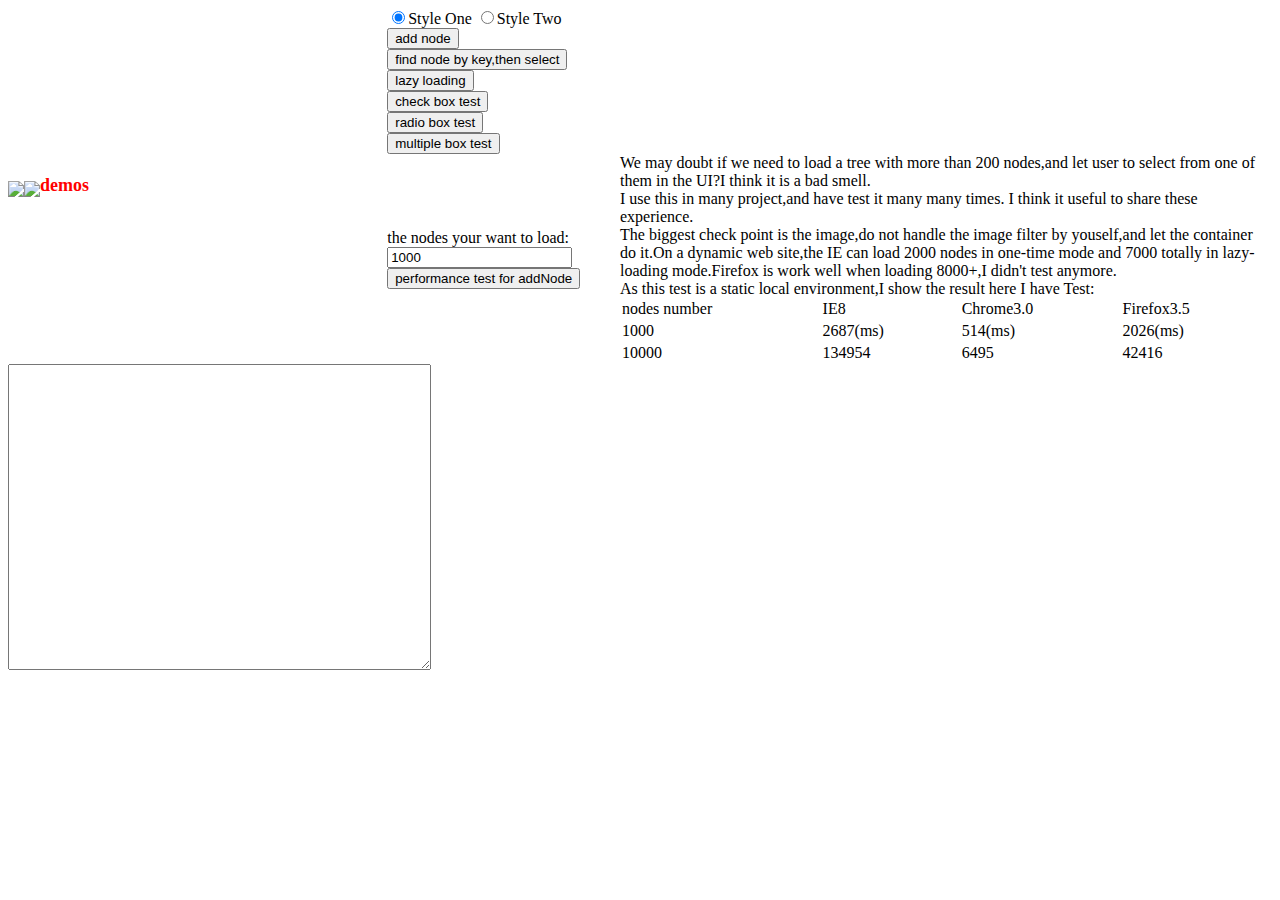
==== src/tree.html @ e9119599 "add tree noline style fix bug in ie>=8" ====
<!DOCTYPE HTML PUBLIC "-//W3C//DTD HTML 4.01 Transitional//EN">
<html>
<head>
<title>Tree</title>

<meta http-equiv="keywords" content="keyword1,keyword2,keyword3">
<meta http-equiv="description"
	content="tree with two style(show line, no line), checkbox node, radiobox node, contextmenu event">
<meta http-equiv="content-type" content="text/html; charset=ISO-8859-1">

<meta name="keyword"
	content="tree,checkbox,radiobox,contextmenu,select,lazyload">

<link rel="stylesheet" type="text/css" href="css/demo.css">
<link rel="stylesheet" type="text/css" href="js/ui_zk/css/base.css">
<link rel="stylesheet" type="text/css" href="js/ui_zk/css/tree.css">

<script type="text/javascript" src="js/ui_zk/zk.base.js"></script>
<script type="text/javascript" src="js/ui_zk/zk.popupmenu.js"></script>
<script type="text/javascript" src="js/ui_zk/zk.treenode.js"></script>
<script type="text/javascript" src="js/ui_zk/zk.tree.js"></script>
<script type="text/javascript">
			var prefun = test_addNode;
		
			function initTree(showline){
				var cont = zk.get("cont");
				cont.innerHTML= '';
				zk.Tree.S='images/b.gif';
				zk.console=zk.get("logs");	
				window.tree=new zk.Tree({showline:showline,to:cont});
				window.gNode=new zk.TreeNode({tree:tree,text:"demos",key:"demo",iconCls:'demoicon'});
				zk.setStyle(gNode.label,"color:red;font-size:18px;font-weight:bold;");
				tree.addNode(tree.root,gNode);
				zk.oe(tree,'select',function(){
					zk.log('tree.selectedNode:' + tree.selectedNode.caption);
				});
				tree.oncontextmenu = function(e,node){
					if (!node.contmenu){
						node.contmenu=new zk.PopupMenu();
					}
					node.contmenu.removeitemAll();
					var item = new zk.MenuItem({text:'menu for '+node.caption});
					node.contmenu.additem(item);
					
					node.contmenu.show({event:e});	
					
					return false;
				};
				
			}
			
			zk.ok(initTree);	
			
			//style
			function test_style(showline){
				initTree(showline);
				prefun();
			}
			
			//addNode
			function test_addNode(){
				prefun = test_addNode;
				gNode.removeChildren();
				var pe=new Date();
				for (var i=0;i<10;i++){				
					var node = new zk.TreeNode({tree:tree,text:i+''});
					tree.addNode(gNode,node);
				}					
				var pd=new Date();
				//alert("cost " + (pd-pe) + " ms");				
			}	
			
			//event		
			//onclick
			function test_onclick(node){
				alert(node.caption);
			}
			
			//oncontextmenu
			function test_oncontextmenu(node){
				//it is just a callback,the contextmenu need you to handle it by youself
				if (!node.contmenu){
					node.contmenu=new PopupMenu();
				}
				node.contmenu.removeitemAll();
				var item = new MenuItem(node.caption);
				node.contmenu.additem(item);
				
				node.contmenu.show();	
			}	
			
			//find by key
			function test_findByKey(){
	//			find the node by the key of the node "demo"
				tree.nodes["demo"].select();
			}		
			
			//lazy-loading
			function test_lazyloading(){
				prefun = test_lazyloading;
				gNode.removeChildren();
				var ln=new zk.TreeNode({tree:tree,text:"lazyloading",expandStyle:"always"});
				
				zk.oe(ln,'collapse',function(){ln.removeChildren();});
				zk.oe(ln,'expand',function(){					
					ln.setCaption("loading.....");
					var inv=window.setInterval(function(){									
						tree.addNode(ln,new zk.TreeNode({tree:tree,text:"lazy-1"}));
						tree.addNode(ln,new zk.TreeNode({tree:tree,text:"lazy-2"}));
						ln.setCaption("done");				
						window.clearInterval(inv);
					},2000);
				});			
				
				tree.addNode(gNode,ln);
			}
			
			//checkbox
			function test_checkbox(){
				prefun = test_checkbox;
				gNode.removeChildren();
				
				for(var i=0;i<5;i++){
					var node=new zk.TreeNode({tree:tree,text:"checkbox"+i,type:zk.Tree.CHECKBOX});			
					tree.addNode(gNode,node);
					//note:this method can't be called before this node is added to the tree
					node.setChecked(true);
					zk.oe(node,'click',function(e,data){
						var node = e.src;
						zk.log('node ' + node.caption + ' is ' + (!node.checked?'unchecked':'checked'));
						var count = gNode.getChildrenCount();
						for (var i = 0 ;i < count; i++){
							cnode=gNode.children[i];
							if (cnode.checked){
								zk.log('gNode has ' + cnode.caption + ' checked.');
							}								
						}						
					});
				}			
			}			
			
			//radiobox
			function test_radiobox(){
				prefun = test_radiobox;
				gNode.removeChildren();
	
				for(var i=0;i<5;i++){
					var node=new zk.TreeNode({tree:tree,text:"radiobox"+i,type:zk.Tree.RADIOBOX});						
					tree.addNode(gNode,node);
					//note:this method can't be called before this node is added to the tree			
					node.setRadioCheck();
				}
				
				zk.oe(gNode,'rdocheckchanged',function(e,data){
					zk.log('radio select changed from ' + data.preNode.caption + ' to ' + data.curNode.caption);
				});
			}
			
			function test_multi(){
				prefun = test_multi;
				gNode.removeChildren();
	
				var node1=new zk.TreeNode({tree:tree,text:'1',type:zk.Tree.CHECKBOX});	
				tree.addNode(gNode,node1);					
				
				for(var i=0;i<5;i++){
					var node=new zk.TreeNode({tree:tree,text:"checkbox"+i,type:zk.Tree.CHECKBOX});			
					tree.addNode(node1,node);					
				}
				zk.oe(node1,'click',function(){node1.setChecked(node1.checked,true);});
	
				var node2=new zk.TreeNode({tree:tree,text:'2',type:zk.Tree.RADIOBOX});	
				node2.rdoBox.name='2';
				tree.addNode(gNode,node2);
				for(var i=0;i<5;i++){
					var node=new zk.TreeNode({tree:tree,text:"radiobox"+i,type:zk.Tree.RADIOBOX});						
					tree.addNode(node2,node);		
					node.rdoBox.name='21';			
				}
				
				var node3=new zk.TreeNode({tree:tree,text:"3",type:zk.Tree.CHECKBOX});			
				tree.addNode(gNode,node3);
				for(var i=0;i<5;i++){
					var node=new zk.TreeNode({tree:tree,text:"radiobox"+i,type:zk.Tree.RADIOBOX});						
					tree.addNode(node3,node);
					node.rdoBox.name='31';						
				}
				
				var node4=new zk.TreeNode({tree:tree,text:"4",type:zk.Tree.RADIOBOX});
				//the radiobox with the same level will in the same group 	
				node4.rdoBox.name='4';			
				tree.addNode(gNode,node4);
				for(var i=0;i<5;i++){
					var node=new zk.TreeNode({tree:tree,text:"radiobox"+i,type:zk.Tree.CHECKBOX});						
					tree.addNode(node4,node);					
				}
			}
			
			//performance
			function test_performance(type){			
				if (window.win){
					window.win.close();
				}
				if (type){
					window.win=window.open("pt.html?t=1&n="+zk.get("pn").value);
				}else{
					window.win=window.open("pt.html?t=0&n="+zk.get("pn").value);
				}
			}				
		</script>
</head>

<body>
	<table border="0" cellpadding="0" cellspacing="0" width="100%">
		<tr>
			<td style="width: 30%;"><span id="cont"></span></td>
			<td valign="top">
				<table border="0" cellpadding="0" cellspacing="0" width="100%">
					<tr>
						<td><input onclick="test_style(true);" type="radio"
							name="treeStyle" value="showline" checked="checked">Style
							One <input onclick="test_style(false);" type="radio"
							name="treeStyle" value="noline">Style Two</td>
						<td></td>
					</tr>
					<tr>
						<td>
							<button onclick="test_addNode();">add node</button>
						</td>
						<td></td>
					</tr>

					<tr>
						<td>
							<button onclick="test_findByKey();">find node by
								key,then select</button>
						</td>
						<td></td>
					</tr>

					<tr>
						<td>
							<button onclick="test_lazyloading();">lazy loading</button>
						</td>
						<td></td>
					</tr>

					<tr>
						<td>
							<button onclick="test_checkbox();">check box test</button>
						</td>
						<td></td>
					</tr>

					<tr>
						<td>
							<button onclick="test_radiobox();">radio box test</button>
						</td>
						<td></td>
					</tr>

					<tr>
						<td>
							<button onclick="test_multi();">multiple box test</button>
						</td>
						<td></td>
					</tr>

					<tr>
						<td>the nodes your want to load: <input type="text" id="pn"
							value="1000"><br />
							<button onclick="test_performance(false);">performance
								test for addNode</button>
							<br />
						</td>
						<td>We may doubt if we need to load a tree with more than 200
							nodes,and let user to select from one of them in the UI?I think
							it is a bad smell.<br /> I use this in many project,and have test
							it many many times. I think it useful to share these experience.<br />
							The biggest check point is the image,do not handle the image
							filter by youself,and let the container do it.On a dynamic web
							site,the IE can load 2000 nodes in one-time mode and 7000 totally
							in lazy-loading mode.Firefox is work well when loading 8000+,I
							didn't test anymore.<br /> As this test is a static local
							environment,I show the result here I have Test:<BR />
							<table border="0" cellpadding="2" cellspacing="0" width="100%">
								<tr>
									<td>nodes number</td>
									<td>IE8</td>
									<td>Chrome3.0</td>
									<td>Firefox3.5</td>
								</tr>
								<tr>
									<td>1000</td>
									<td>2687(ms)</td>
									<td>514(ms)</td>
									<td>2026(ms)</td>

								</tr>
								<tr>
									<td>10000</td>
									<td>134954</td>
									<td>6495</td>
									<td>42416</td>
								</tr>
							</table>
						</td>
					</tr>
				</table>
			</td>
		</tr>
	</table>
	<textarea id='logs' rows="20" cols="50"></textarea>
</body>

</html>
---- src/js/ui_zk/css/tree.css ----
.zk_tree_icon_expand {
	background-image: url("../images/tree/p.gif");
}

.zk_tree_icon_collapse {
	background-image: url("../images/tree/m.gif");
}

.zk_tree_icon_expand_top {
	background-image: url("../images/tree/Fp.gif");
}

.zk_tree_icon_expand_mid {
	background-image: url("../images/tree/Tp.gif");
}

.zk_tree_icon_expand_end {
	background-image: url("../images/tree/Lp.gif");
}

.zk_tree_icon_collapse_top {
	background-image: url("../images/tree/Fm.gif");
}

.zk_tree_icon_collapse_mid {
	background-image: url("../images/tree/Tm.gif");
}

.zk_tree_icon_collapse_end {
	background-image: url("../images/tree/Lm.gif");
}

.zk_tree_icon_leaf {
	background-image: url("../images/tree/T.gif");
}

.zk_tree_icon_leaf_top {
	background-image: url("../images/tree/F.gif");
}

.zk_tree_icon_twig {
	background-image: url("../images/tree/L.gif");
}

.zk_tree_icon_line {
	background-image: url("../images/tree/I.gif");
}

.zk_tree_icon_blank {
	background-image: url("../images/tree/b.gif");
}

.zk_tree_icon_default {	
	background-image: url("../images/tree/file.gif");
	background-position: 2px 0px
}

.zk_tree_icon_folder {	
	background-image: url("../images/tree/folder.gif");
	background-position: 2px 0px
}

.zk_tree_icon_folderopen {	
	background-image: url("../images/tree/folderopen.gif");
	background-position: 2px 0px
}

.zk_tree_icon_collapse_noline{
	background: url("../images/tree/arrows.gif") no-repeat scroll -16px 0 transparent;
}

.zk_tree_icon_expand_noline{
	background: url("../images/tree/arrows.gif") no-repeat scroll 0 0 transparent;
}
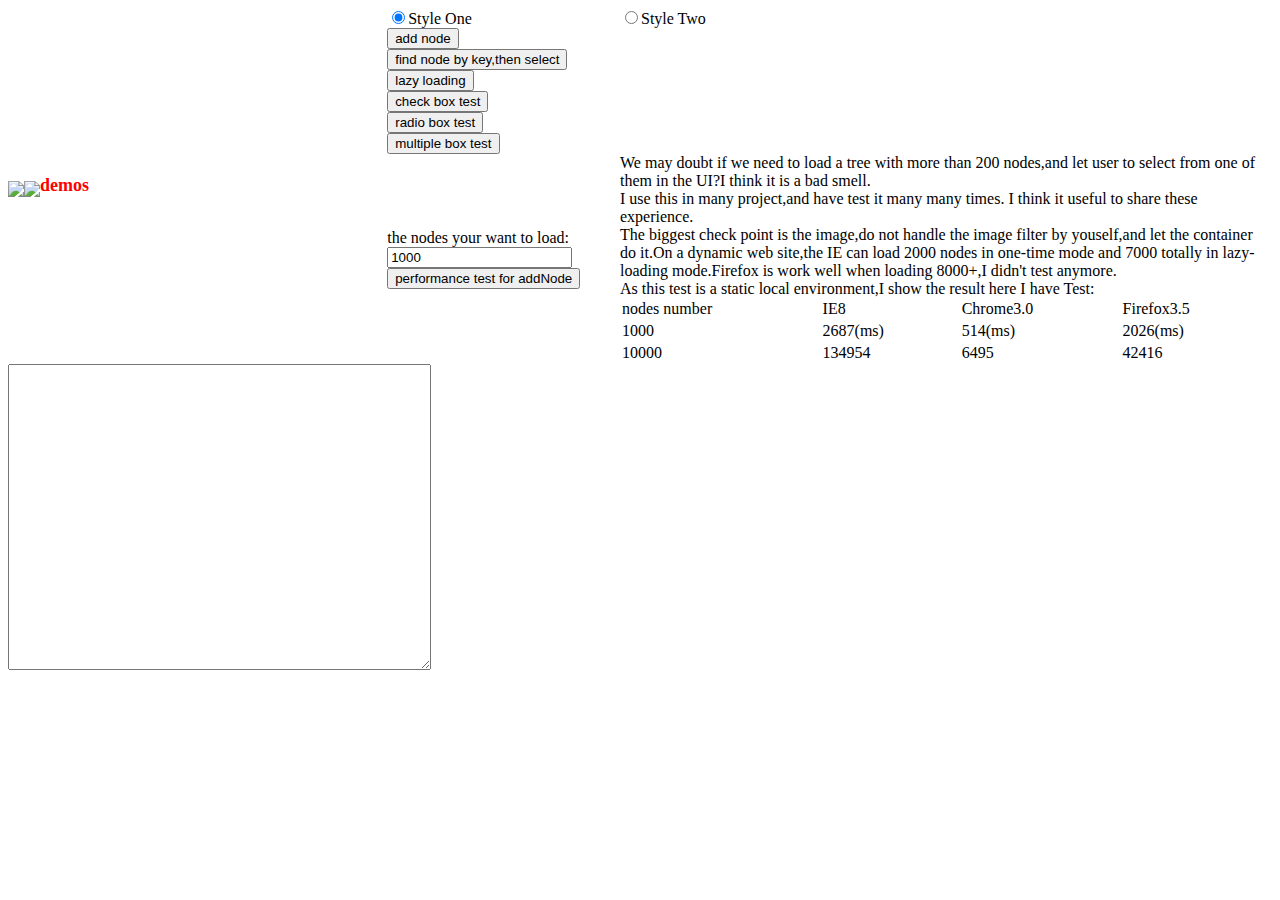
==== commit 33f2b496: "" ====
--- a/src/tree.html
+++ b/src/tree.html
@@ -219,9 +219,12 @@
 					<tr>
 						<td><input onclick="test_style(true);" type="radio"
 							name="treeStyle" value="showline" checked="checked">Style
-							One <input onclick="test_style(false);" type="radio"
-							name="treeStyle" value="noline">Style Two</td>
-						<td></td>
+							One 
+						</td>	
+						<td>
+							<input onclick="test_style(false);" type="radio"
+							name="treeStyle" value="noline">Style Two
+						</td>
 					</tr>
 					<tr>
 						<td>
